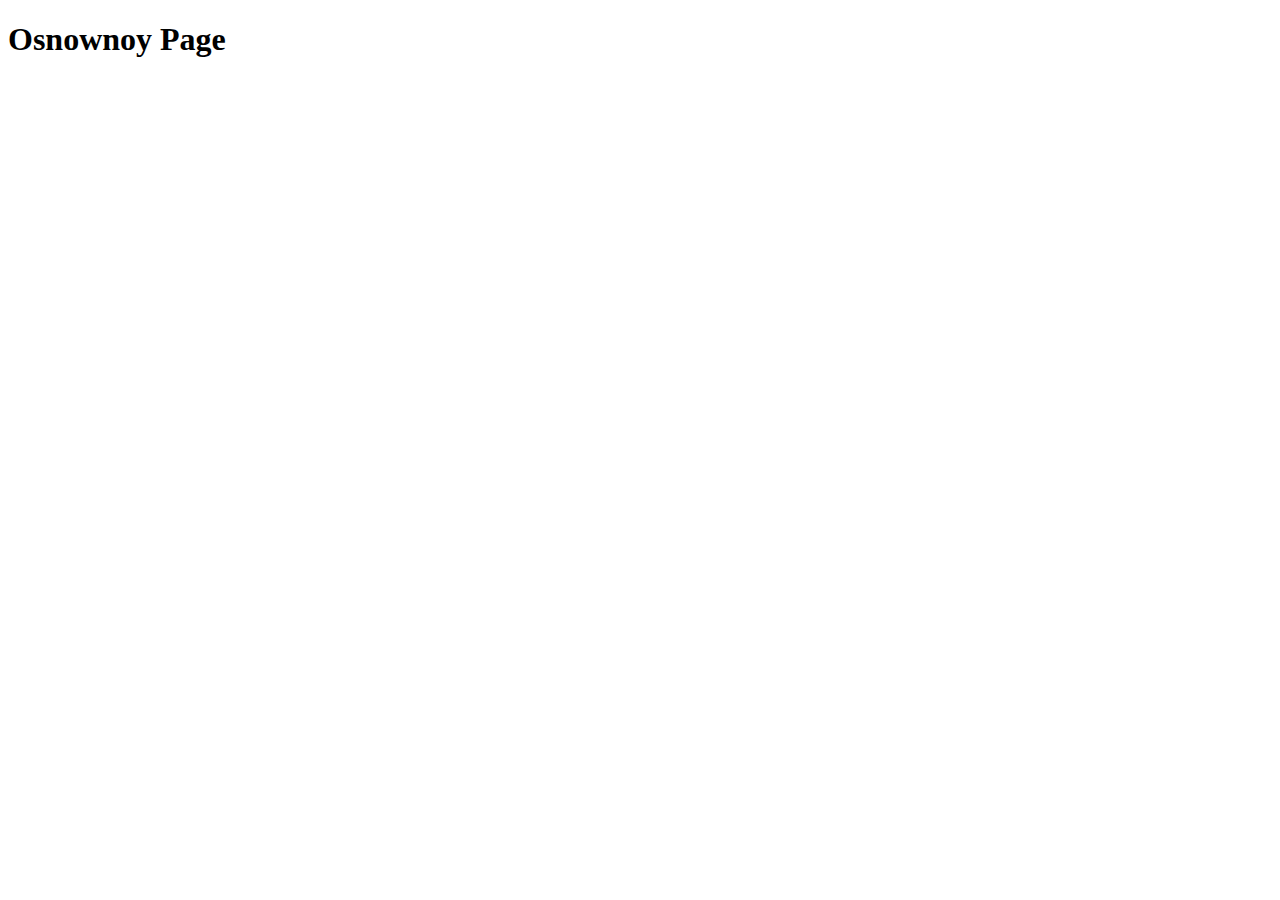
==== index.html @ 587375b1 "2" ====
<!DOCTYPE html>
<html lang="en">
<head>
   <meta charset="UTF-8">
   <meta http-equiv="X-UA-Compatible" content="IE=edge">
   <meta name="viewport" content="width=device-width, initial-scale=1.0">
   <title>Main Html</title>
</head>
<body>
   <h1>Osnownoy Page</h1>
</body>
</html>
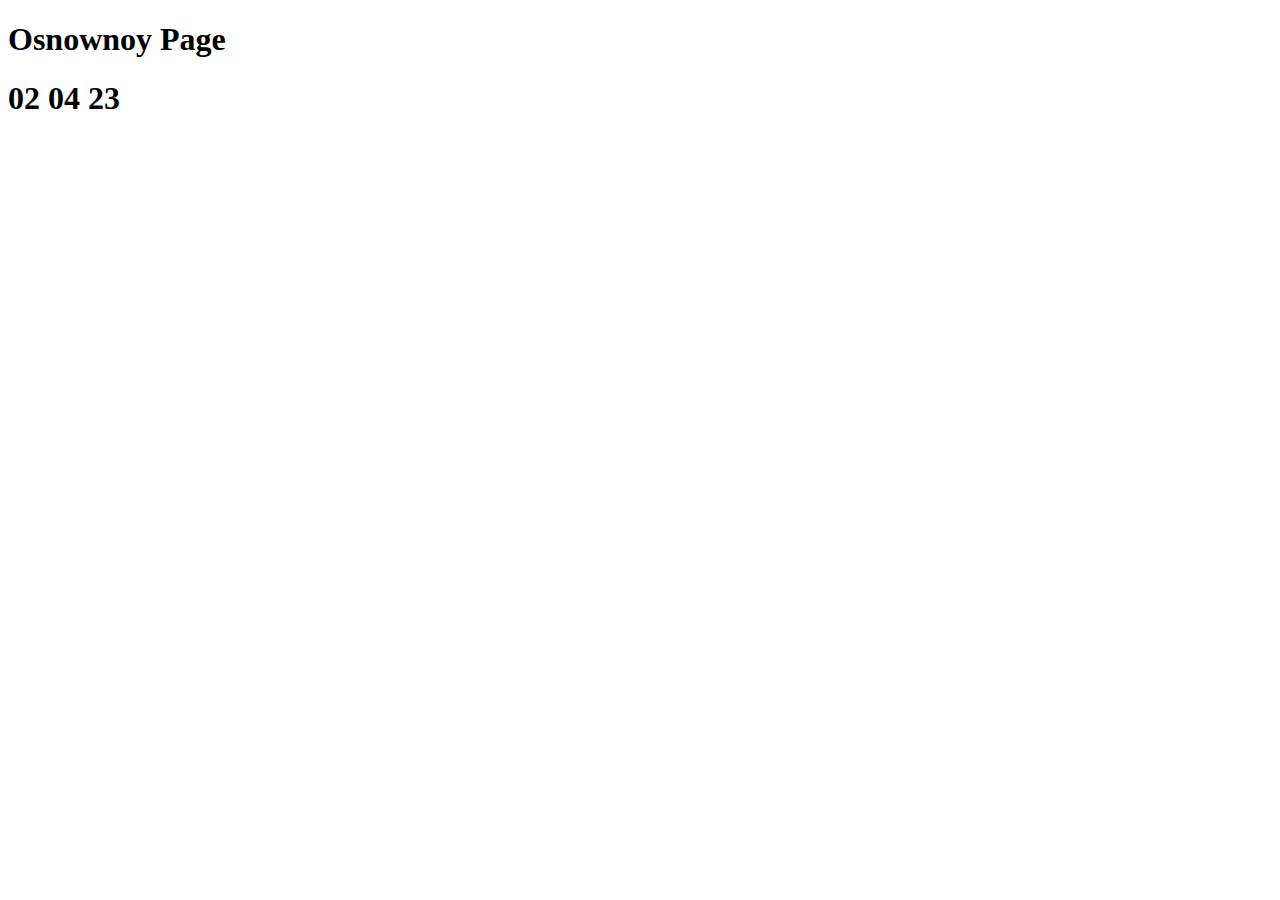
==== commit 3e0637ad: "0204" ====
--- a/index.html
+++ b/index.html
@@ -8,5 +8,6 @@
 </head>
 <body>
    <h1>Osnownoy Page</h1>
+   <h1>02 04 23</h1>
 </body>
 </html>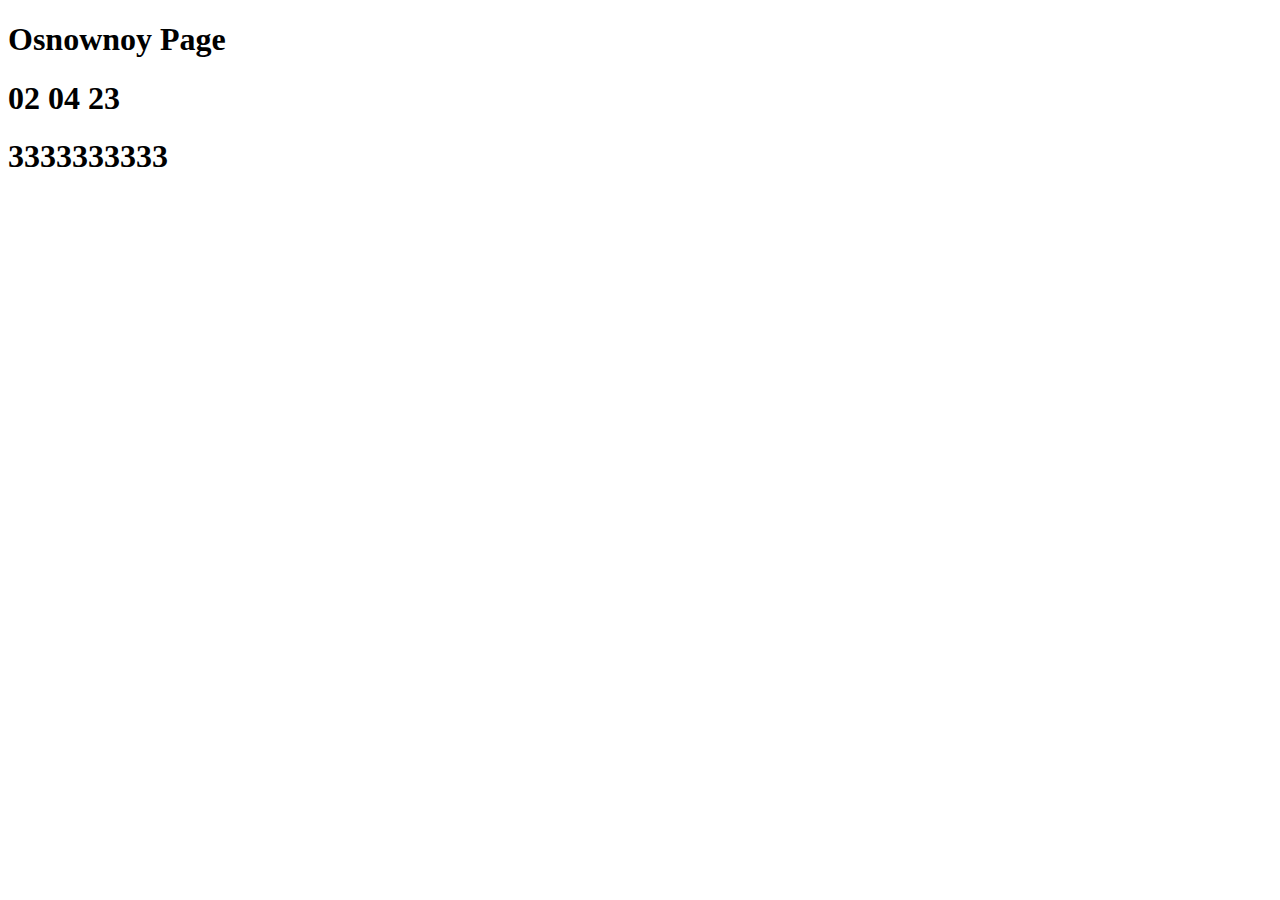
==== commit c62f58d5: "4" ====
--- a/index.html
+++ b/index.html
@@ -1,13 +1,14 @@
 <!DOCTYPE html>
 <html lang="en">
-<head>
-   <meta charset="UTF-8">
-   <meta http-equiv="X-UA-Compatible" content="IE=edge">
-   <meta name="viewport" content="width=device-width, initial-scale=1.0">
-   <title>Main Html</title>
-</head>
-<body>
-   <h1>Osnownoy Page</h1>
-   <h1>02 04 23</h1>
-</body>
-</html>+   <head>
+      <meta charset="UTF-8">
+      <meta http-equiv="X-UA-Compatible" content="IE=edge">
+      <meta name="viewport" content="width=device-width, initial-scale=1.0">
+      <title>Main Html</title>
+   </head>
+   <body>
+      <h1>Osnownoy Page</h1>
+      <h1>02 04 23</h1>
+      <h1>3333333333</h1>
+   </body>
+</html>
